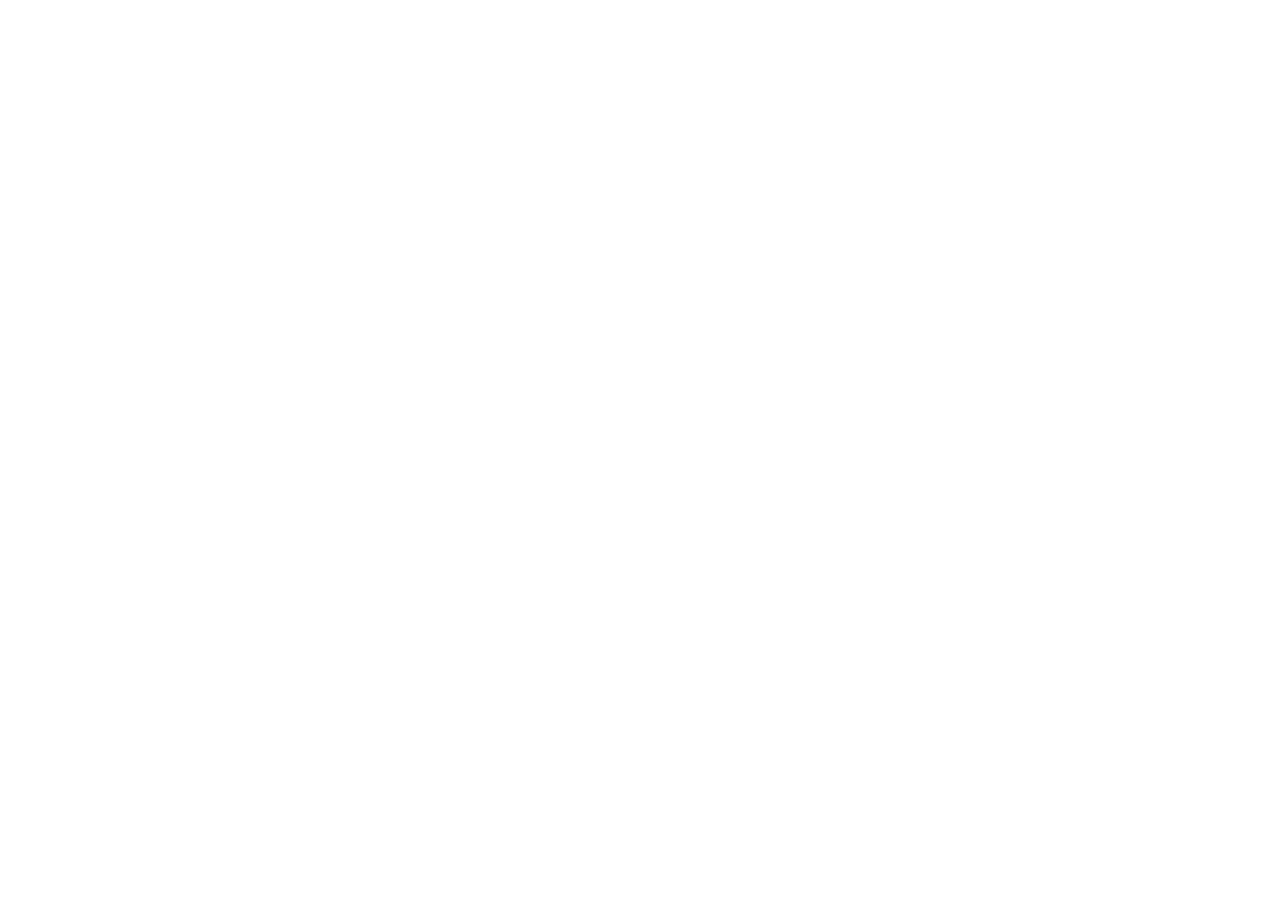
==== index.html @ 5a4cf111 "slatki rojal starter" ====
<!doctype html>
<html lang="en">
  <head>
    <!-- Required meta tags -->
    <meta charset="utf-8">
    <meta name="viewport" content="width=device-width, initial-scale=1, shrink-to-fit=no">
    <!-- Bootstrap CSS -->
    <link rel="stylesheet" href="https://stackpath.bootstrapcdn.com/bootstrap/4.5.0/css/bootstrap.min.css" integrity="sha384-9aIt2nRpC12Uk9gS9baDl411NQApFmC26EwAOH8WgZl5MYYxFfc+NcPb1dKGj7Sk" crossorigin="anonymous">
    <!-- font awesome-->
    <link rel="stylesheet" href="https://use.fontawesome.com/releases/v5.8.2/css/all.css" integrity="sha384-oS3vJWv+0UjzBfQzYUhtDYW+Pj2yciDJxpsK1OYPAYjqT085Qq/1cq5FLXAZQ7Ay" crossorigin="anonymous">
    <!-- animate js-->
    <link
    rel="stylesheet" href="https://cdnjs.cloudflare.com/ajax/libs/animate.css/4.0.0/animate.min.css"
  />
    <title>Slatki studio Royal</title>
    <link rel="stylesheet" href="style.css">
  </head>
  <body>
   
    
    
   
    <!-- Optional JavaScript -->
    <!-- jQuery first, then Popper.js, then Bootstrap JS -->
    <script src="https://code.jquery.com/jquery-3.5.1.slim.min.js" integrity="sha384-DfXdz2htPH0lsSSs5nCTpuj/zy4C+OGpamoFVy38MVBnE+IbbVYUew+OrCXaRkfj" crossorigin="anonymous"></script>
    <script src="https://cdn.jsdelivr.net/npm/popper.js@1.16.0/dist/umd/popper.min.js" integrity="sha384-Q6E9RHvbIyZFJoft+2mJbHaEWldlvI9IOYy5n3zV9zzTtmI3UksdQRVvoxMfooAo" crossorigin="anonymous"></script>
    <script src="https://stackpath.bootstrapcdn.com/bootstrap/4.5.0/js/bootstrap.min.js" integrity="sha384-OgVRvuATP1z7JjHLkuOU7Xw704+h835Lr+6QL9UvYjZE3Ipu6Tp75j7Bh/kR0JKI" crossorigin="anonymous"></script>

  </body>
</html>
---- style.css ----
@import url('https://fonts.googleapis.com/css2?family=Clicker+Script&family=Montserrat:wght@100;200;400&display=swap');
:root {
    --violet: #7d2b8c;  /* rgb(125, 43, 140) */
    --gold: #dbc071;  /* rgb(219, 192, 113) */
    --white: #fff;
    --black: #000;
    --lightgray: #f2f2f2;
    --headings: 'Clicker Script', cursive;
    --bodyFont: 'Montserrat', sans-serif;
    --fontColor: #333;
}
body {
    font-family: var(--bodyFont);
    color: var(--fontColor);
    line-height: 1.6;
}
h1,h2,h3,h4, h5 {
    font-family: var(--headings)
}
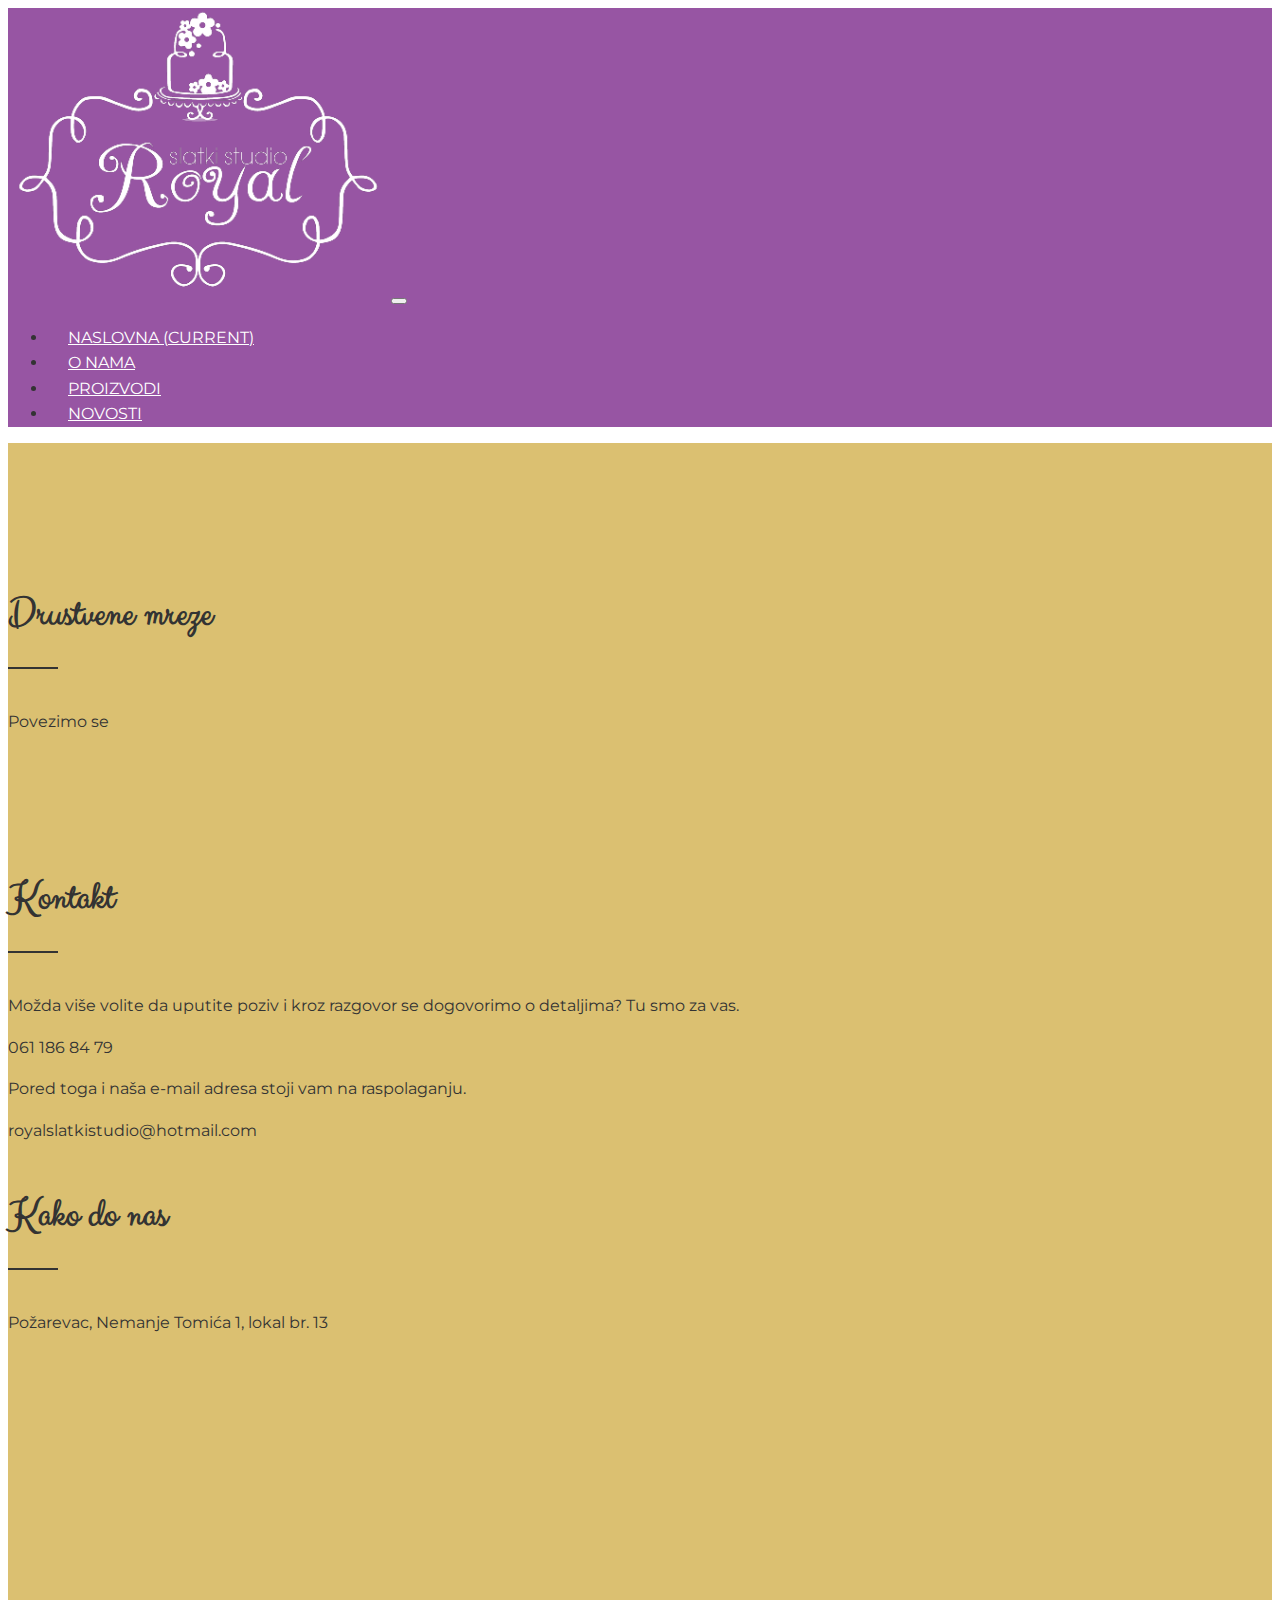
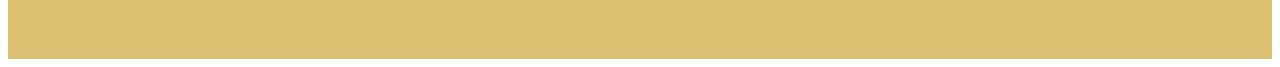
==== commit a5439856: "stranice header i footer" ====
--- a/index.html
+++ b/index.html
@@ -1,6 +1,7 @@
 <!doctype html>
 <html lang="en">
-  <head>
+
+<head>
     <!-- Required meta tags -->
     <meta charset="utf-8">
     <meta name="viewport" content="width=device-width, initial-scale=1, shrink-to-fit=no">
@@ -9,22 +10,72 @@
     <!-- font awesome-->
     <link rel="stylesheet" href="https://use.fontawesome.com/releases/v5.8.2/css/all.css" integrity="sha384-oS3vJWv+0UjzBfQzYUhtDYW+Pj2yciDJxpsK1OYPAYjqT085Qq/1cq5FLXAZQ7Ay" crossorigin="anonymous">
     <!-- animate js-->
-    <link
-    rel="stylesheet" href="https://cdnjs.cloudflare.com/ajax/libs/animate.css/4.0.0/animate.min.css"
-  />
+    <link rel="stylesheet" href="https://cdnjs.cloudflare.com/ajax/libs/animate.css/4.0.0/animate.min.css" />
     <title>Slatki studio Royal</title>
     <link rel="stylesheet" href="style.css">
-  </head>
-  <body>
-   
+</head>
+
+<body>
     
-    
-   
+    <!-- nav -->
+    <nav class="navbar navbar-expand-lg navbar-light">
+        <div class="container">
+            <a class="navbar-brand" href="#"><img src="img/royal%20beli%20logo.png" alt=""></a>
+            <button class="navbar-toggler" type="button" data-toggle="collapse" data-target="#navbarNav" aria-controls="navbarNav" aria-expanded="false" aria-label="Toggle navigation">
+                <span class="navbar-toggler-icon"></span>
+            </button>
+            <div class="collapse navbar-collapse" id="navbarNav">
+                <ul class="navbar-nav ml-auto">
+                    <li class="nav-item active">
+                        <a class="nav-link" href="index.html">Naslovna <span class="sr-only">(current)</span></a>
+                    </li>
+                    <li class="nav-item">
+                        <a class="nav-link" href="o-nama.html">O nama</a>
+                    </li>
+                    <li class="nav-item">
+                        <a class="nav-link" href="proizvodi.html">Proizvodi</a>
+                    </li>
+                    <li class="nav-item">
+                        <a class="nav-link" href="novosti.html">Novosti</a>
+                    </li>
+                </ul>
+            </div>
+        </div>
+    </nav>
+
+    <!-- footer -->
+    <footer class="py-5">
+        <div class="container">
+            <div class="row">
+                <div class="col-md-4">
+                    <h3>Drustvene mreze</h3>
+                    <p>Povezimo se</p>
+                    <a href=""><i class="fab fa-facebook-square"></i></a>
+                    <a href=""><i class="fab fa-instagram"></i></a>
+                </div>
+                <div class="col-md-4">
+                    <h3>Kontakt</h3>
+                    <p>Možda više volite da uputite poziv i kroz razgovor se dogovorimo o detaljima? Tu smo za vas.</p>
+                    <p>061 186 84 79</p>
+                    <p>Pored toga i naša e-mail adresa stoji vam na raspolaganju.</p>
+                    <p>royalslatkistudio@hotmail.com</p>
+                </div>
+                <div class="col-md-4">
+                    <h3>Kako do nas</h3>
+                    <p>Požarevac, Nemanje Tomića 1, lokal br. 13</p>
+                    <iframe src="https://www.google.com/maps/embed?pb=!1m18!1m12!1m3!1d2839.5518464530965!2d21.182562315707262!3d44.626636996956655!2m3!1f0!2f0!3f0!3m2!1i1024!2i768!4f13.1!3m3!1m2!1s0x4750ef09ba8bcd67%3A0x59cf68e0ccc3bde!2z0J3QtdC80LDRmtC1INCi0L7QvNC40ZvQsCAxLCDQn9C-0LbQsNGA0LXQstCw0YY!5e0!3m2!1ssr!2srs!4v1600096832146!5m2!1ssr!2srs" width="100%" height="200" frameborder="0" style="border:0;" allowfullscreen="" aria-hidden="false" tabindex="0"></iframe>
+                </div>
+            </div>
+        </div>
+    </footer>
+
+
     <!-- Optional JavaScript -->
     <!-- jQuery first, then Popper.js, then Bootstrap JS -->
     <script src="https://code.jquery.com/jquery-3.5.1.slim.min.js" integrity="sha384-DfXdz2htPH0lsSSs5nCTpuj/zy4C+OGpamoFVy38MVBnE+IbbVYUew+OrCXaRkfj" crossorigin="anonymous"></script>
     <script src="https://cdn.jsdelivr.net/npm/popper.js@1.16.0/dist/umd/popper.min.js" integrity="sha384-Q6E9RHvbIyZFJoft+2mJbHaEWldlvI9IOYy5n3zV9zzTtmI3UksdQRVvoxMfooAo" crossorigin="anonymous"></script>
     <script src="https://stackpath.bootstrapcdn.com/bootstrap/4.5.0/js/bootstrap.min.js" integrity="sha384-OgVRvuATP1z7JjHLkuOU7Xw704+h835Lr+6QL9UvYjZE3Ipu6Tp75j7Bh/kR0JKI" crossorigin="anonymous"></script>
 
-  </body>
-</html>+</body>
+
+</html>
--- a/style.css
+++ b/style.css
@@ -8,6 +8,8 @@
     --headings: 'Clicker Script', cursive;
     --bodyFont: 'Montserrat', sans-serif;
     --fontColor: #333;
+    --transition: .3s ease;
+    --font: 16px;
 }
 body {
     font-family: var(--bodyFont);
@@ -16,4 +18,81 @@
 }
 h1,h2,h3,h4, h5 {
     font-family: var(--headings)
-}+}
+.py-5 {
+    padding: 100px 0 !important;
+}
+/***************
+nav
+***************/
+nav {
+    background: rgba(125, 43, 140,.8);
+}
+.navbar-brand img {
+    width: 30%;
+}
+.navbar-brand img:hover {
+    opacity: .8;
+    transition: var(--transition);
+}
+.nav-link {
+    color: var(--white) !important;
+    text-transform: uppercase;
+    margin-left: 20px;
+}
+.nav-link:hover {
+    color: var(--gold) !important;
+    transition: var(--transition);
+}
+/***************
+footer
+***************/
+footer {
+    background: var(--gold);
+}
+footer h3 {
+    font-size: 2.5rem;
+}
+footer h3::after {
+    display: block;
+    content: "";
+    height: 2px;
+    width: 50px;
+    background: var(--fontColor);
+    margin: 20px 0;
+}
+footer a {
+    font-size: 3rem;
+    color: var(--violet);
+    transition: var(--transition);
+    margin-right: 20px;
+}
+footer a:hover {
+    color: var(--violet);
+    transition-duration: .7s;
+}
+footer i:hover {
+    animation: footer .7s ease;
+}
+@keyframes footer {
+    0% {
+        color: var(--violet);
+    }
+    50% {
+        color: var(--fontColor);
+    }
+    100% {
+        transform: rotate(360deg);
+    }
+}
+
+
+
+
+
+
+
+
+
+
+
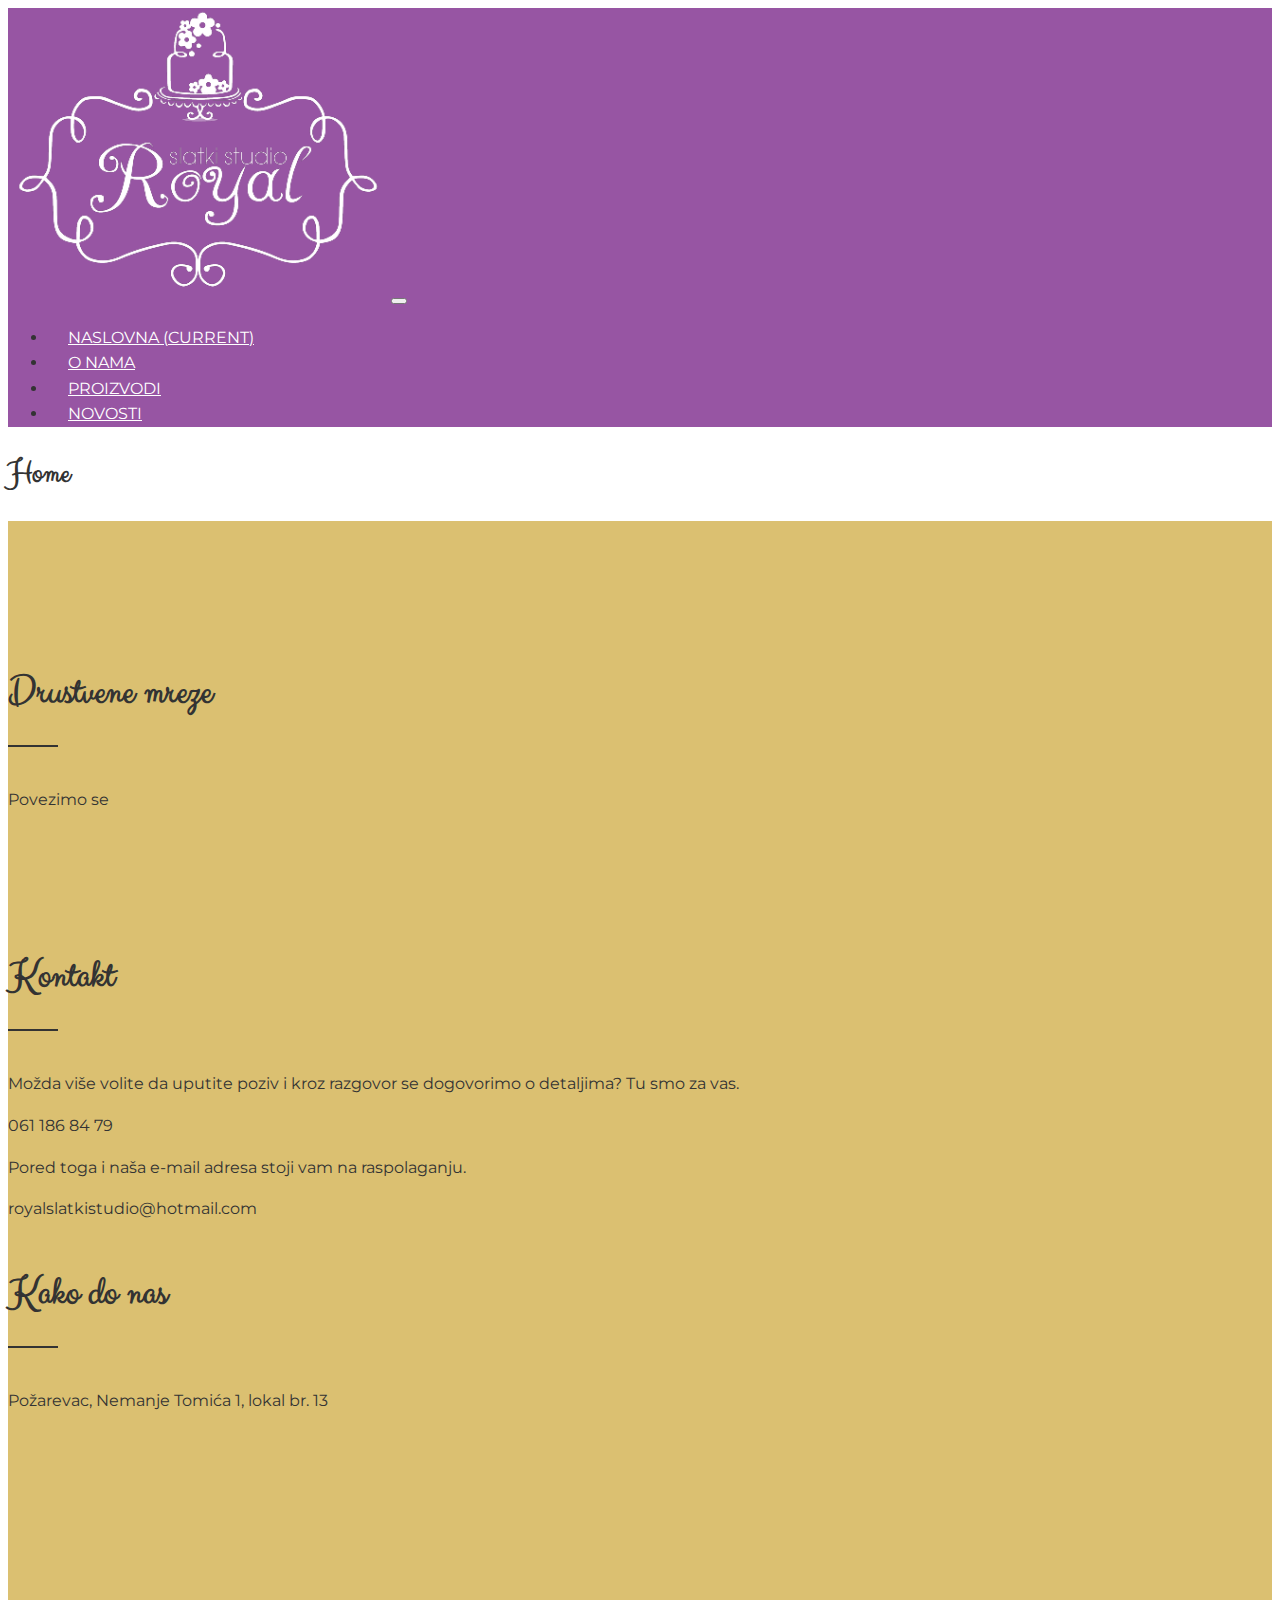
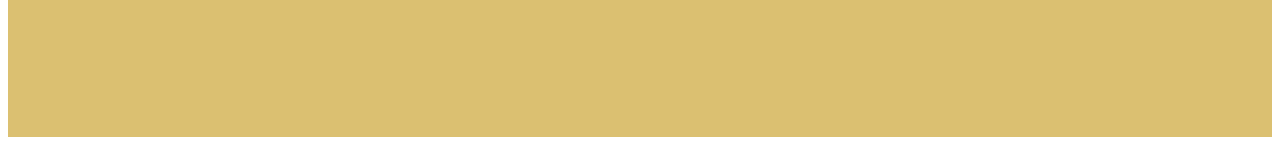
==== commit 30500ca3: "naslovi na stranicama" ====
--- a/index.html
+++ b/index.html
@@ -42,6 +42,8 @@
             </div>
         </div>
     </nav>
+    
+    <h1 class="text-center display-4">Home</h1>
 
     <!-- footer -->
     <footer class="py-5">
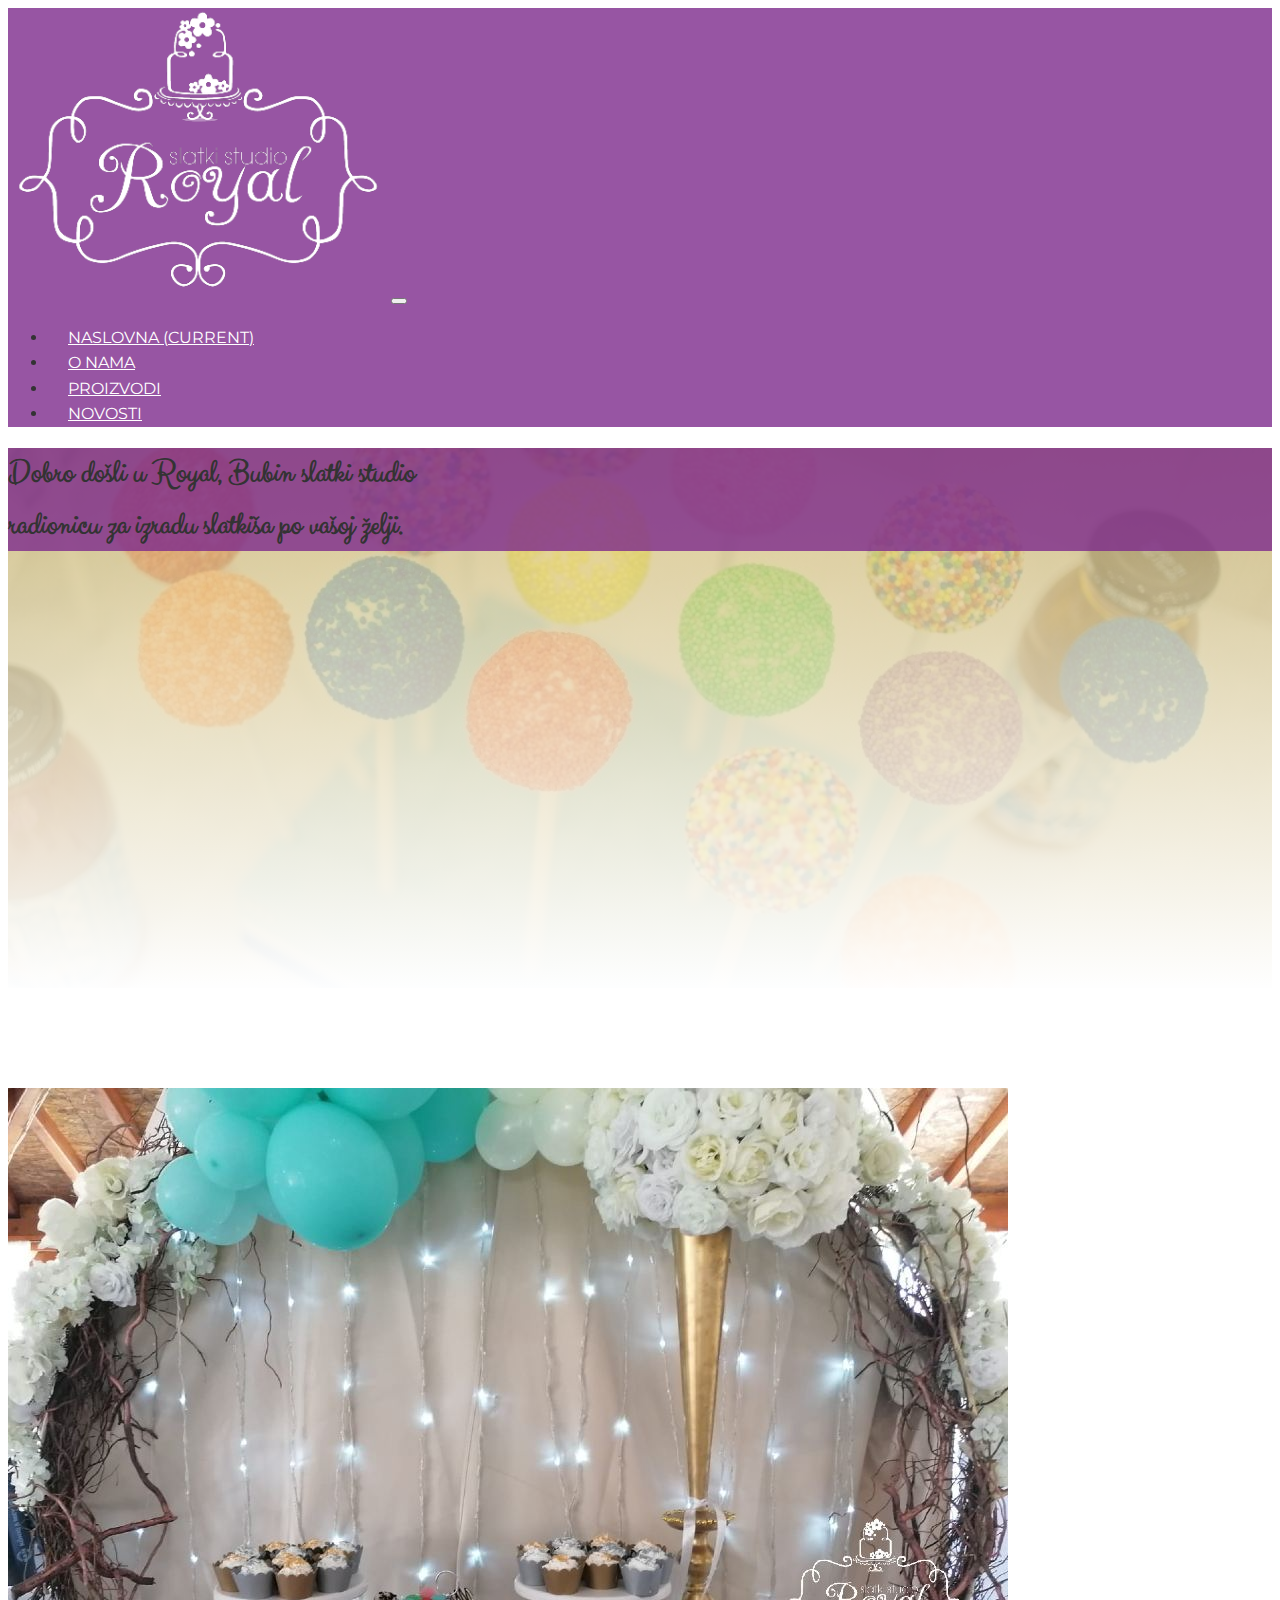
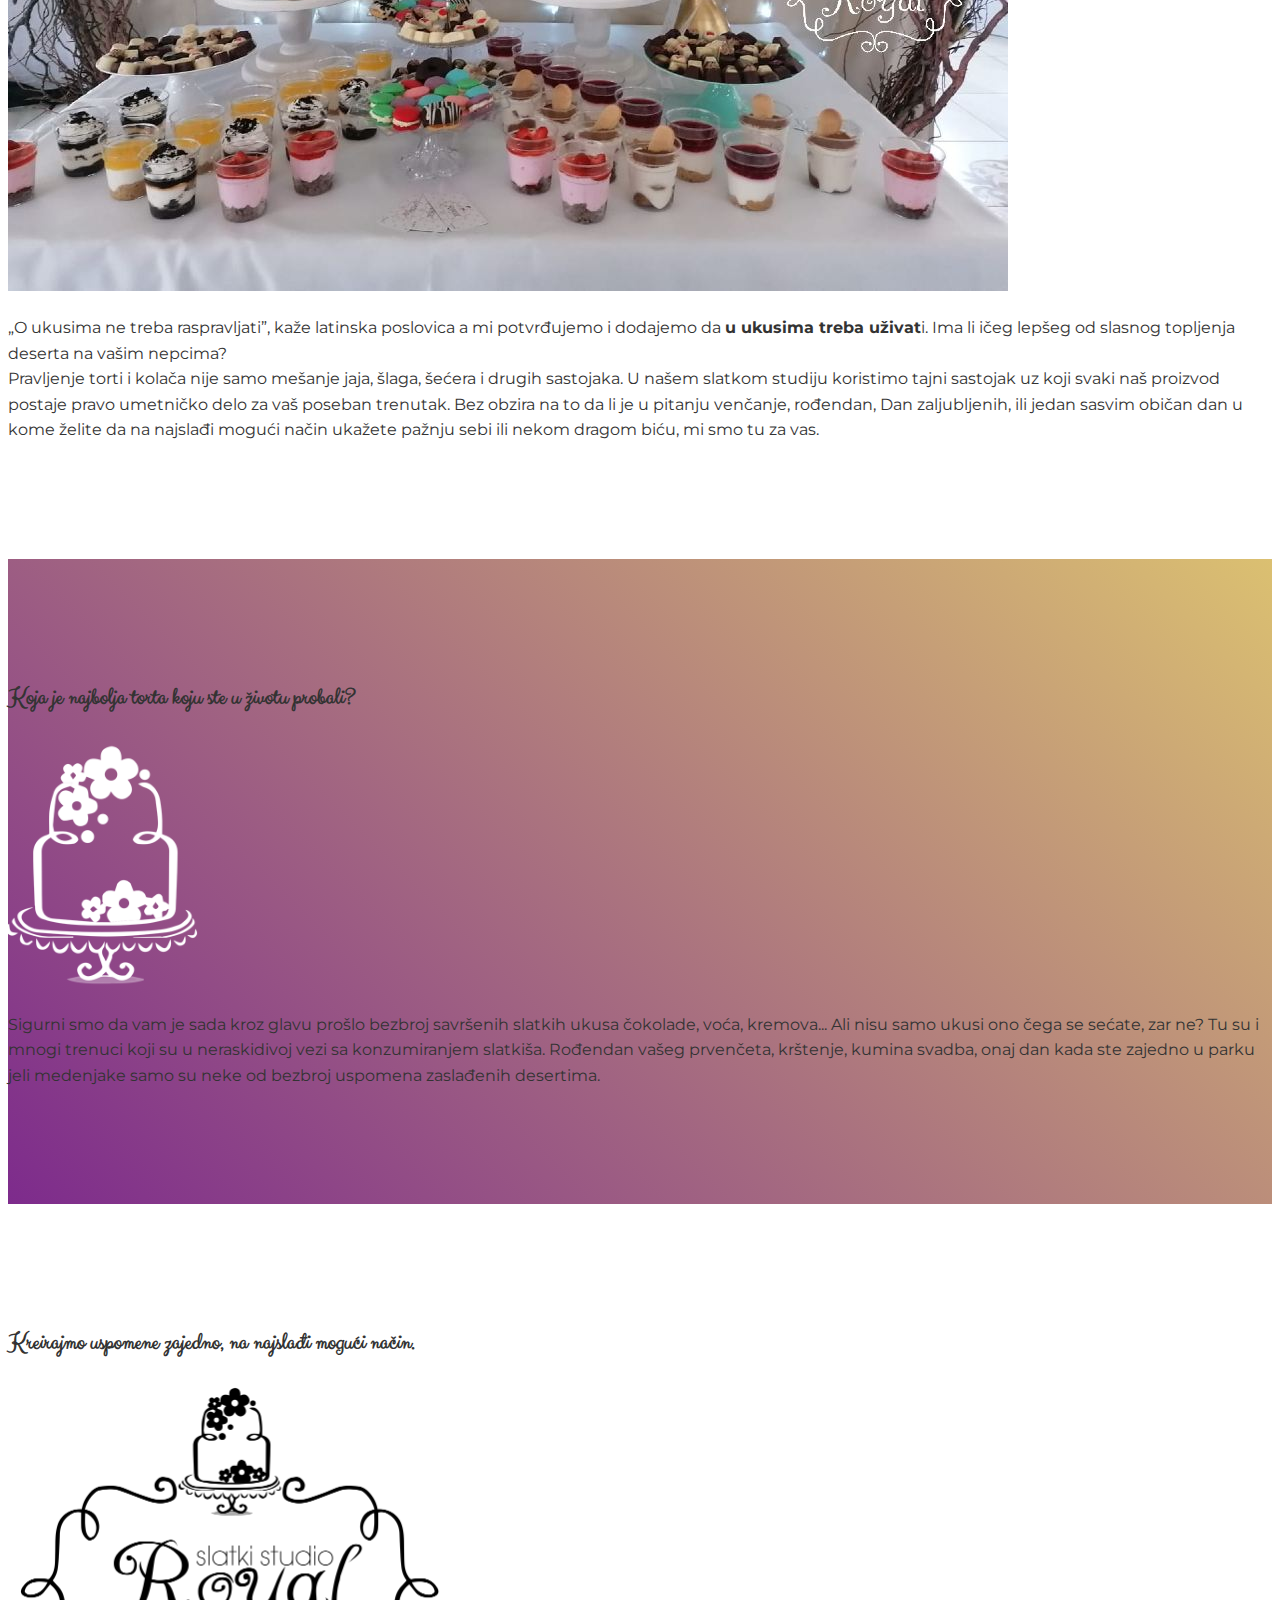
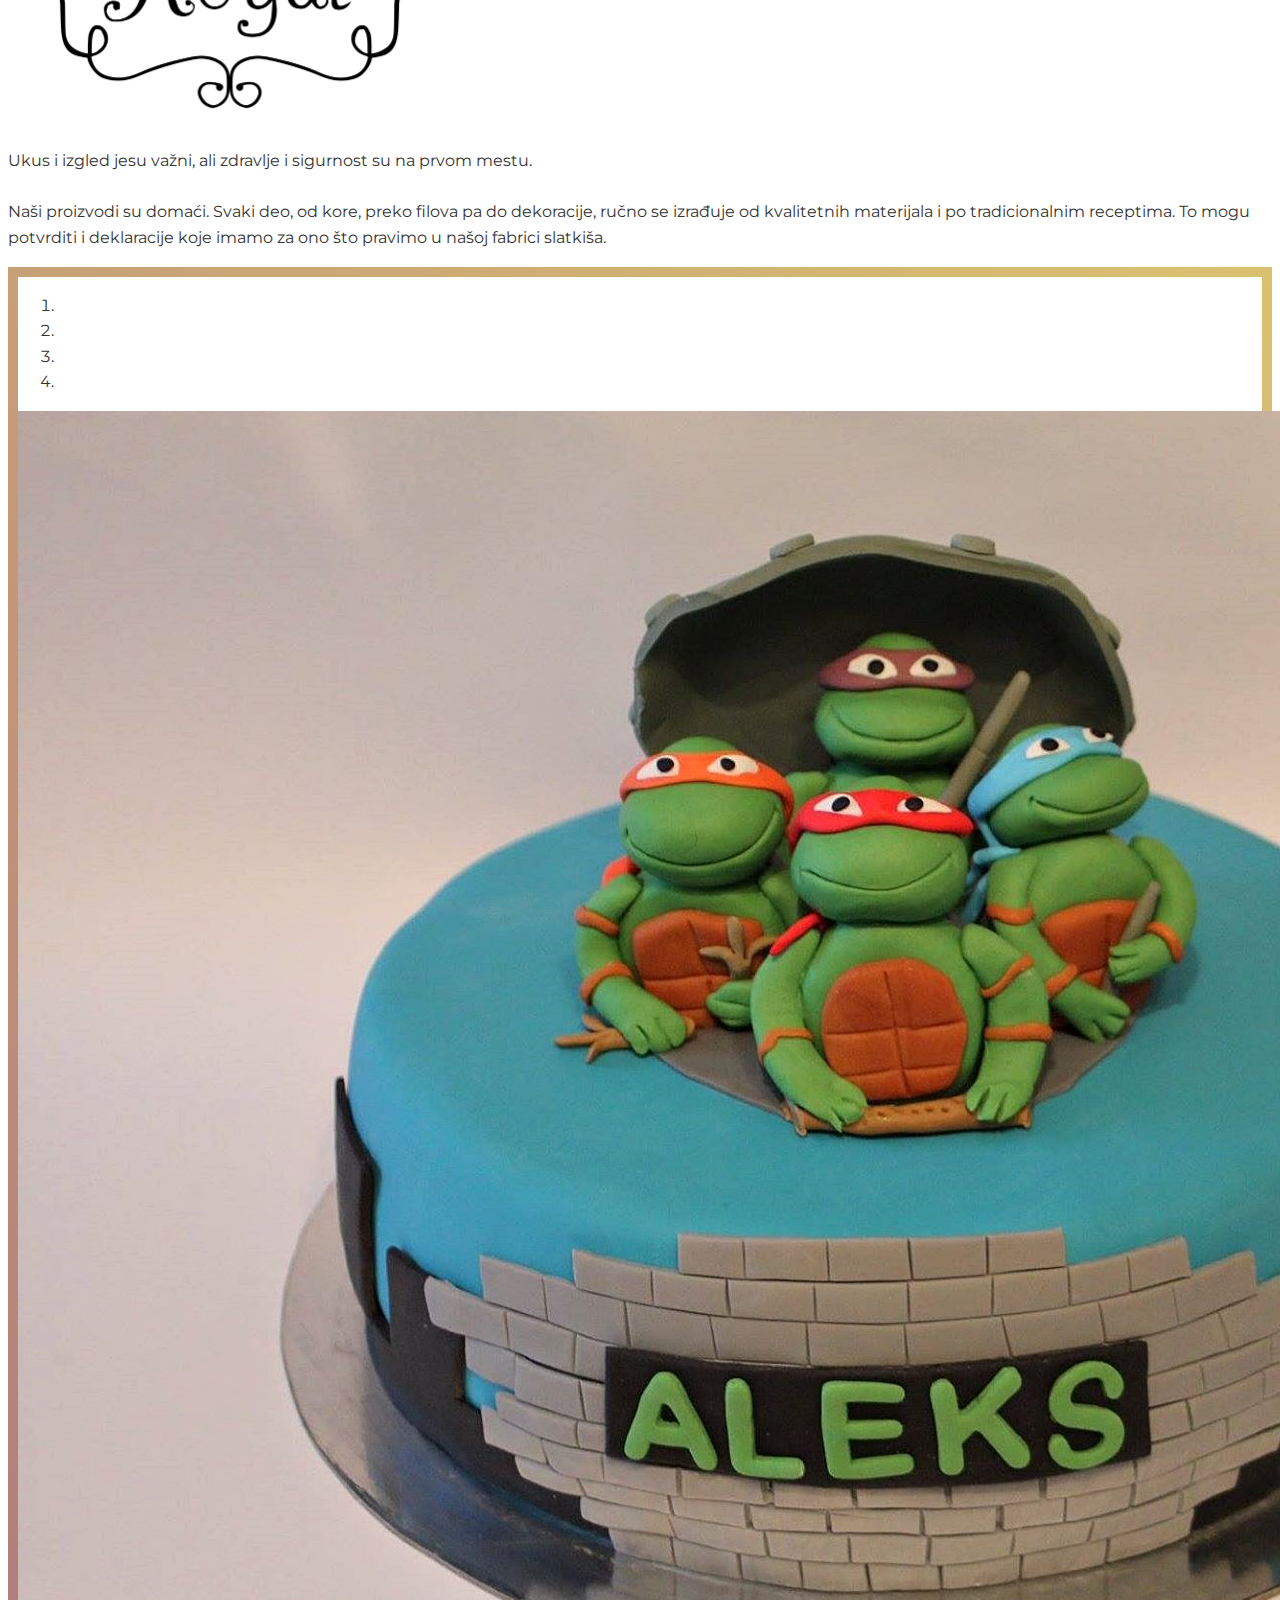
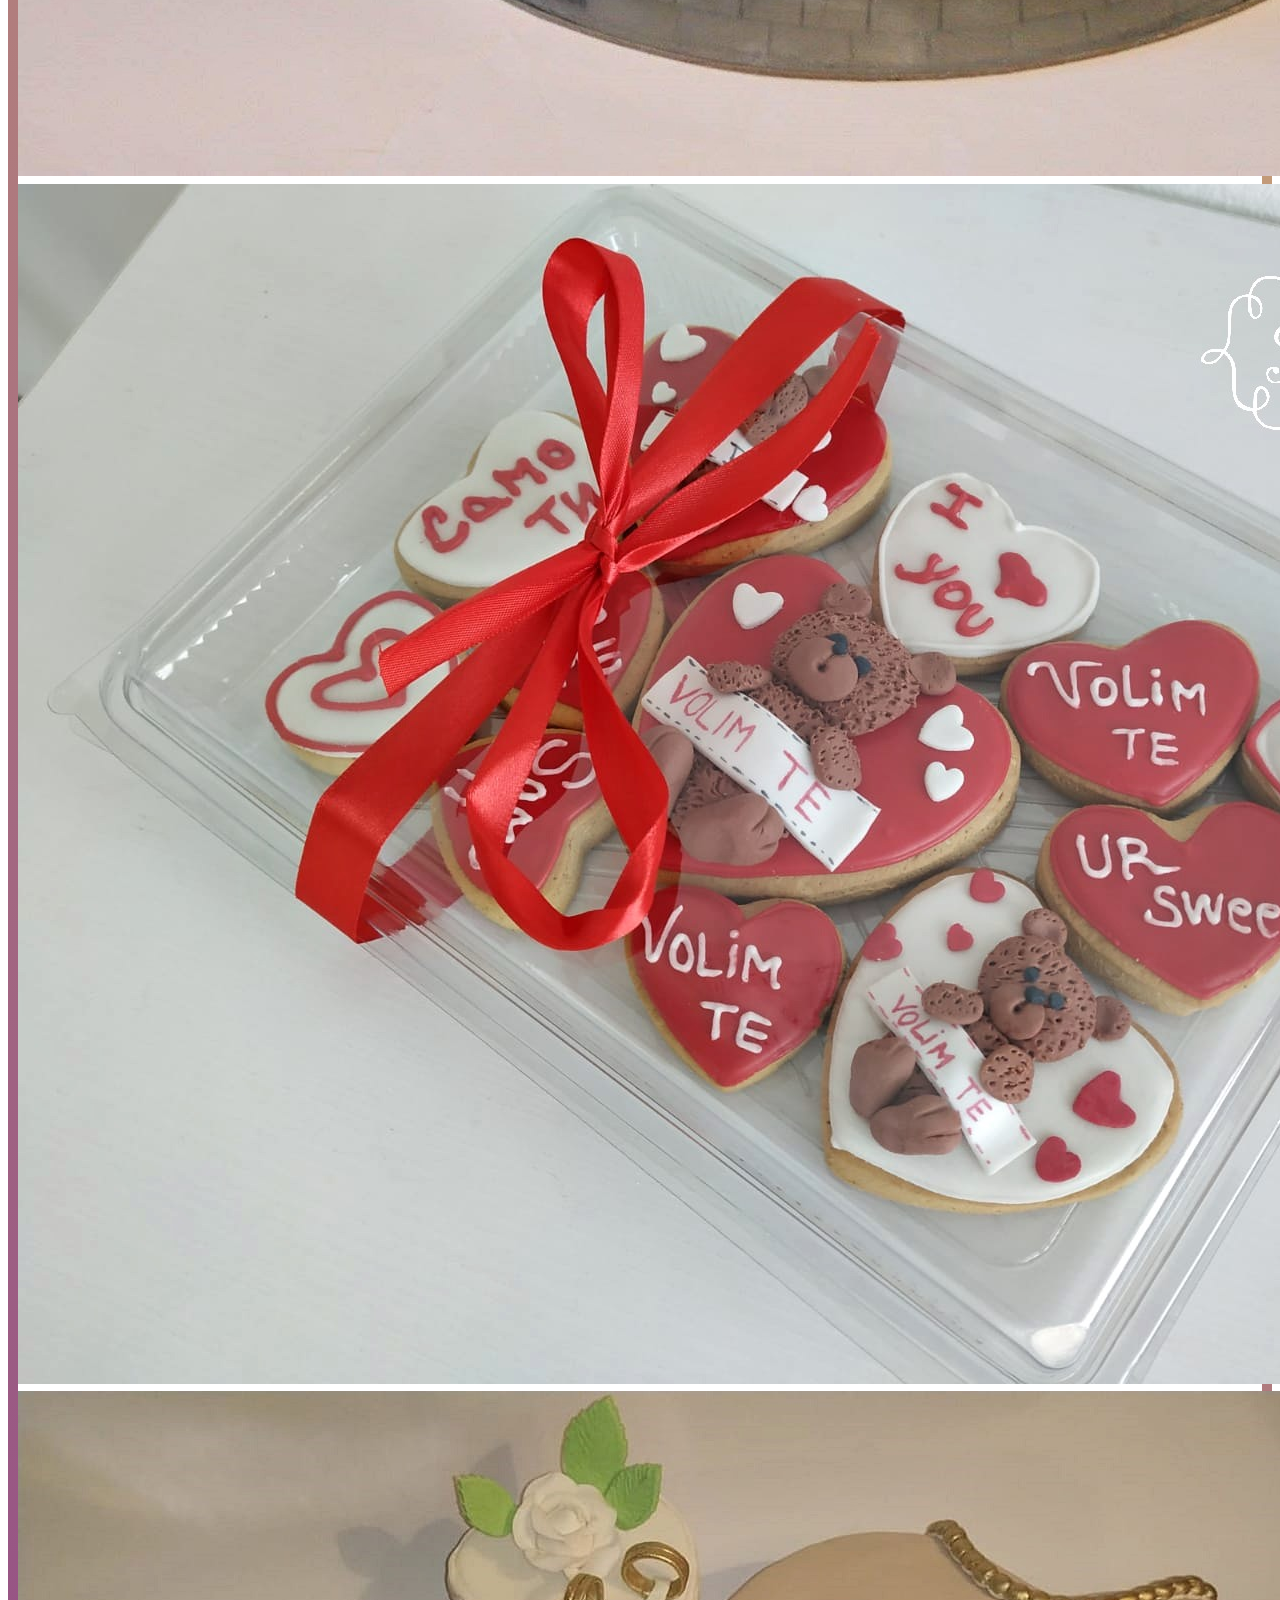
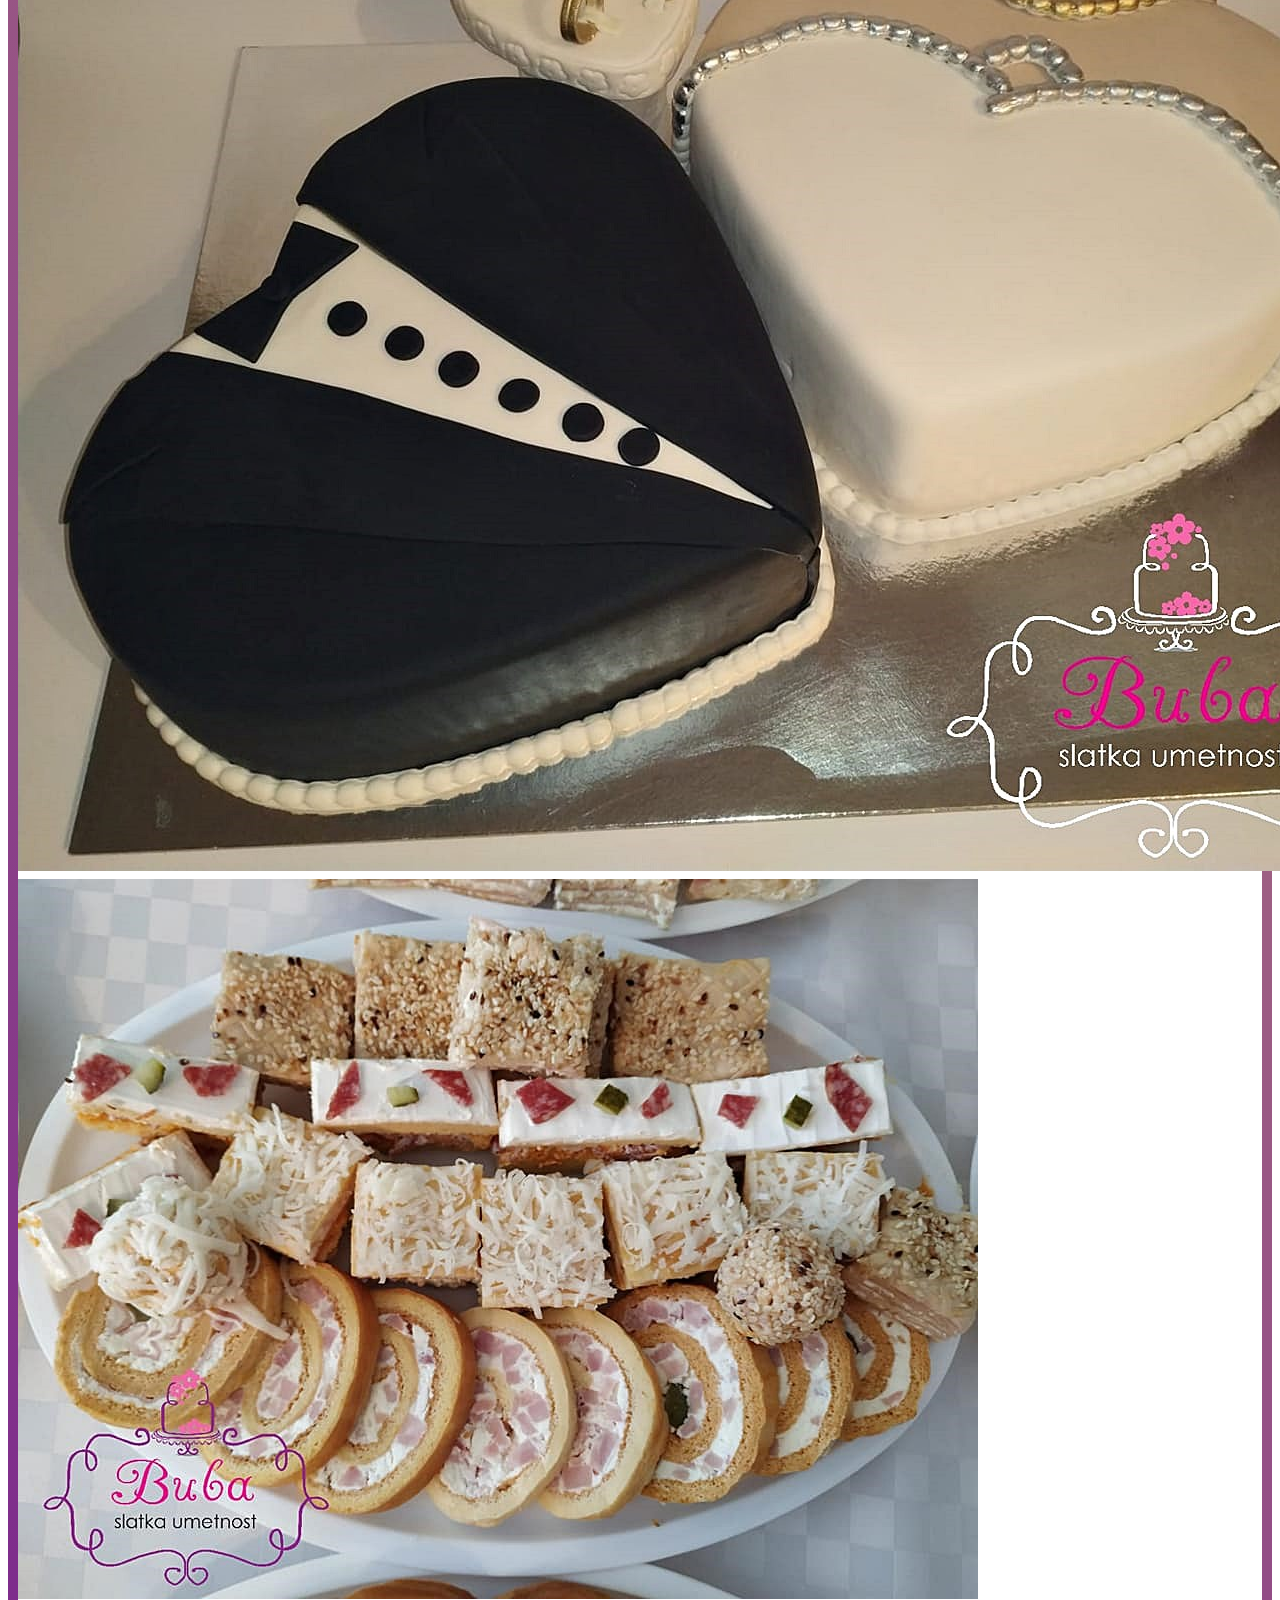
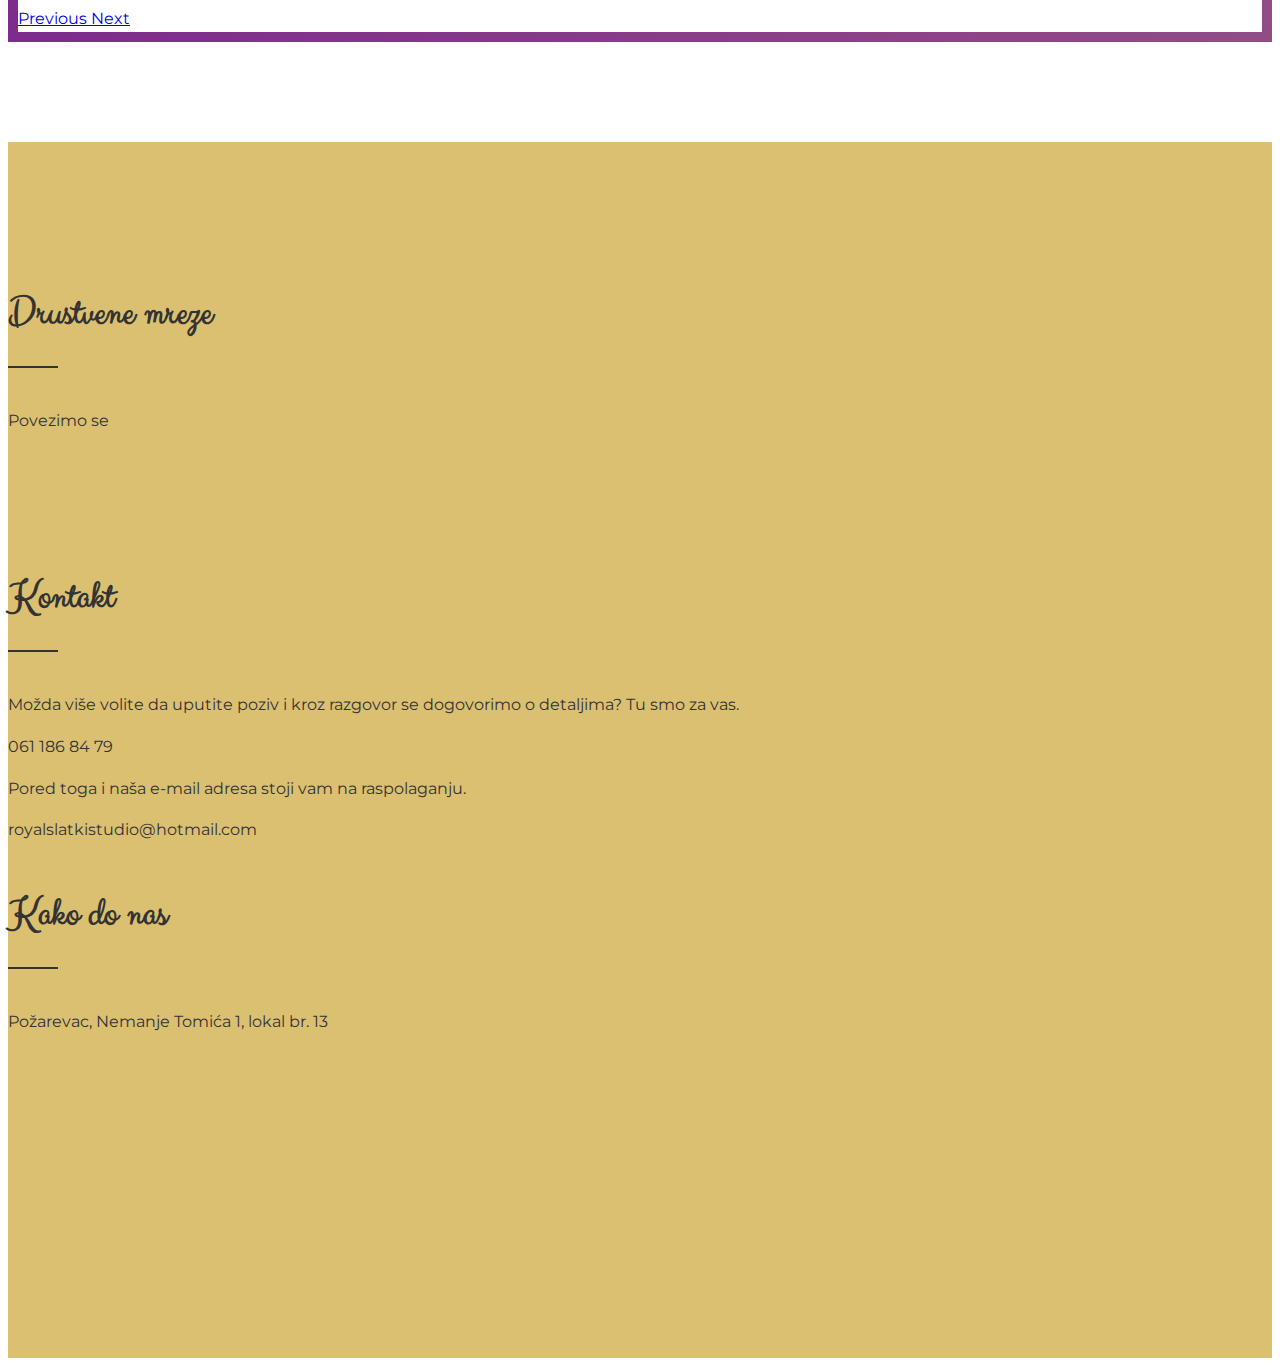
==== commit 64159fc6: "zavrsen home page" ====
--- a/index.html
+++ b/index.html
@@ -16,7 +16,7 @@
 </head>
 
 <body>
-    
+
     <!-- nav -->
     <nav class="navbar navbar-expand-lg navbar-light">
         <div class="container">
@@ -42,8 +42,89 @@
             </div>
         </div>
     </nav>
-    
-    <h1 class="text-center display-4">Home</h1>
+
+    <!-- header -->
+    <header class="text-center d-flex justify-content-center align-items-center">
+        <h1 class="animate__animated animate__fadeInDown rounded-lg display-4 p-4 text-white">Dobro došli u Royal, Bubin slatki studio <br>radionicu za izradu slatkiša po vašoj želji.</h1>
+    </header>
+
+    <!-- uvod -->
+    <section class="uvod py-5">
+        <div class="container">
+            <div class="row align-items-center">
+                <div class="col-md-6">
+                    <img src="img/uvod.jpg" alt="" class="img-thumbnail rounded-lg shadow-lg">
+                </div>
+                <div class="col-md-6">
+                    <p class="lead">„O ukusima ne treba raspravljati”, kaže latinska poslovica a mi potvrđujemo i dodajemo da <b>u ukusima treba uživat</b>i. Ima li ičeg lepšeg od slasnog topljenja deserta na vašim nepcima? <br>
+                        Pravljenje torti i kolača nije samo mešanje jaja, šlaga, šećera i drugih sastojaka. U našem slatkom studiju koristimo tajni sastojak uz koji svaki naš proizvod postaje pravo umetničko delo za vaš poseban trenutak. Bez obzira na to da li je u pitanju venčanje, rođendan, Dan zaljubljenih, ili jedan sasvim običan dan u kome želite da na najslađi mogući način ukažete pažnju sebi ili nekom dragom biću, mi smo tu za vas.</p>
+                </div>
+            </div>
+        </div>
+    </section>
+
+    <!-- gradijent -->
+    <section class="gradijent py-5 text-center text-white">
+        <div class="container">
+            <div class="row">
+                <div class="col-md-12">
+                    <h2 class="display-4"> Koja je najbolja torta koju ste u životu probali?</h2>
+                    <img src="img/tortica.png" alt="">
+                    <p class="lead">Sigurni smo da vam je sada kroz glavu prošlo bezbroj savršenih slatkih ukusa čokolade, voća, kremova... Ali nisu samo ukusi ono čega se sećate, zar ne? Tu su i mnogi trenuci koji su u neraskidivoj vezi sa konzumiranjem slatkiša. Rođendan vašeg prvenčeta, krštenje, kumina svadba, onaj dan kada ste zajedno u parku jeli medenjake samo su neke od bezbroj uspomena zaslađenih desertima.</p>
+                </div>
+            </div>
+        </div>
+    </section>
+
+    <!-- slajder -->
+    <section class="slajder py-5 text-center">
+        <div class="container">
+            <div class="row">
+                <div class="col-md-12">
+                    <h2 class="display-4">Kreirajmo uspomene zajedno, na najslađi mogući način.</h2>
+                    <img class="divider" src="img/royal%20logo%20crni.png" alt="">
+                    <p class="lead">Ukus i izgled jesu važni, ali zdravlje i sigurnost su na prvom mestu. <br><br>
+                        Naši proizvodi su domaći. Svaki deo, od kore, preko filova pa do dekoracije, ručno se izrađuje od kvalitetnih materijala i po tradicionalnim receptima. To mogu potvrditi i deklaracije koje imamo za ono što pravimo u našoj fabrici slatkiša.</p>
+                </div>
+            </div>
+            <div class="row">
+                <div class="col-md-1"></div>
+                <div class="col-md-10">
+                    <div id="carouselExampleIndicators" class="carousel slide carousel-fade" data-ride="carousel">
+                        <ol class="carousel-indicators">
+                            <li data-target="#carouselExampleIndicators" data-slide-to="0" class="active"></li>
+                            <li data-target="#carouselExampleIndicators" data-slide-to="1"></li>
+                            <li data-target="#carouselExampleIndicators" data-slide-to="2"></li>
+                            <li data-target="#carouselExampleIndicators" data-slide-to="3"></li>
+                        </ol>
+                        <div class="carousel-inner">
+                            <div class="carousel-item active">
+                                <img src="img/slatki-studio-royal1.jpg" class="d-block w-100" alt="...">
+                            </div>
+                            <div class="carousel-item">
+                                <img src="img/slatki-studio-royal4.jpg" class="d-block w-100" alt="...">
+                            </div>
+                            <div class="carousel-item">
+                                <img src="img/slatki-studio-royal9.jpg" class="d-block w-100" alt="...">
+                            </div>
+                            <div class="carousel-item">
+                                <img src="img/slatki-studio-royal8.jpg" class="d-block w-100" alt="...">
+                            </div>
+                        </div>
+                        <a class="carousel-control-prev" href="#carouselExampleIndicators" role="button" data-slide="prev">
+                            <span class="carousel-control-prev-icon" aria-hidden="true"></span>
+                            <span class="sr-only">Previous</span>
+                        </a>
+                        <a class="carousel-control-next" href="#carouselExampleIndicators" role="button" data-slide="next">
+                            <span class="carousel-control-next-icon" aria-hidden="true"></span>
+                            <span class="sr-only">Next</span>
+                        </a>
+                    </div>
+                </div>
+                <div class="col-md-1"></div>
+            </div>
+        </div>
+    </section>
 
     <!-- footer -->
     <footer class="py-5">
--- a/style.css
+++ b/style.css
@@ -85,6 +85,40 @@
         transform: rotate(360deg);
     }
 }
+/***************
+header
+***************/
+header {
+    background-image: linear-gradient(rgba(219, 192, 113,.7), rgba(255,255,255,.99)), url(img/header.jpg);
+    background-position: center;
+    background-size: cover;
+    height: 60vh
+}
+header h1 {
+    background: rgba(125, 43, 140,.8)
+}
+/***************
+gradijent
+***************/
+.gradijent {
+    background: linear-gradient(45deg, var(--violet), var(--gold));
+}
+.gradijent img {
+    width: 15%;
+    margin: auto;
+}
+/***************
+slajder
+***************/
+.slajder .divider {
+    width: 35%;
+    margin: auto;
+}
+.slajder .carousel {
+    border: 10px solid;
+    border-image-source: linear-gradient(45deg, var(--violet), var(--gold));
+    border-image-slice: 1;
+}
 
 
 
@@ -94,5 +128,3 @@
 
 
 
-
-
